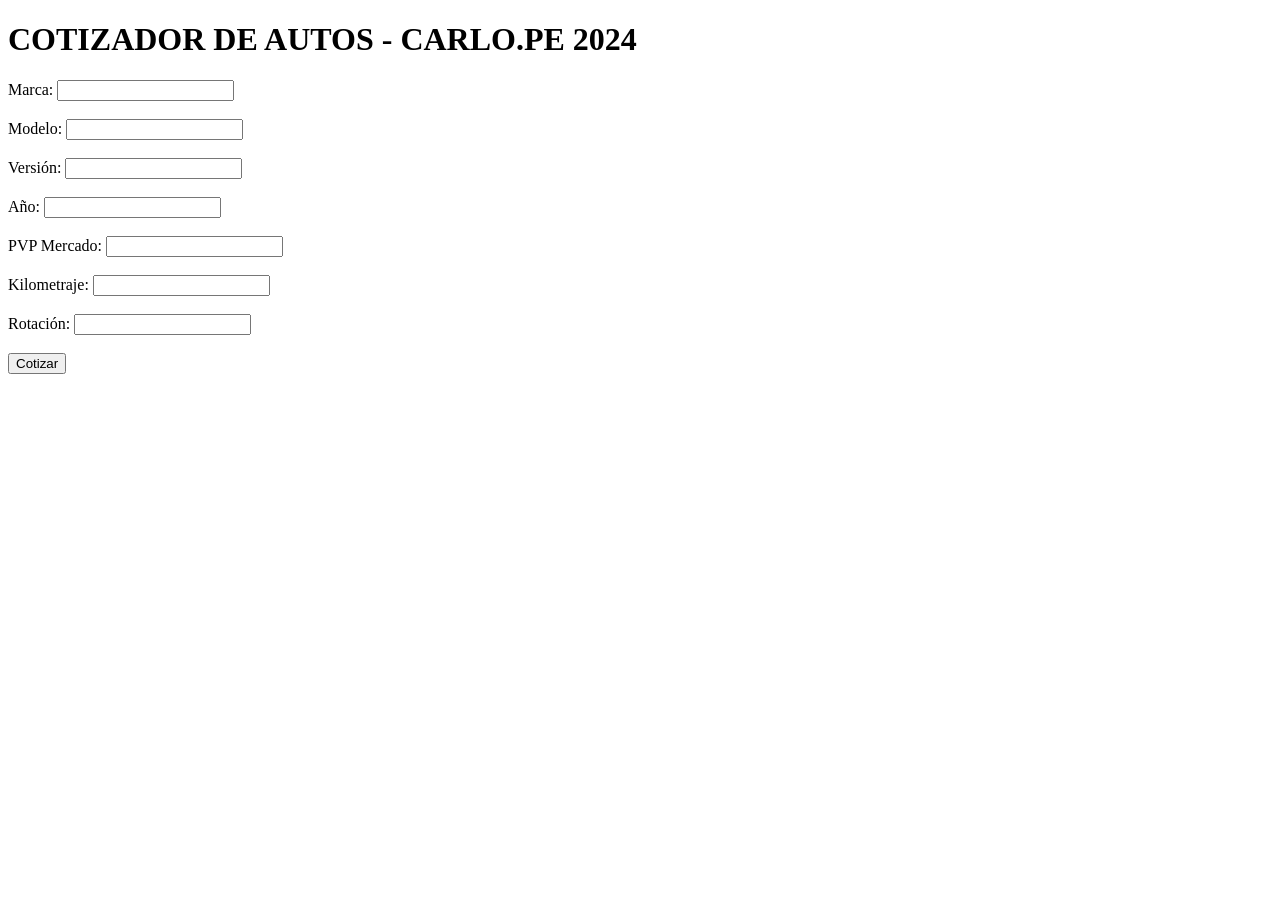
==== templates/index.html @ 7e961265 "Add files via upload" ====
<!DOCTYPE html>
<html lang="es">
<head>
    <meta charset="UTF-8">
    <meta name="viewport" content="width=device-width, initial-scale=1.0">
    <title>Cotizador de Autos - CARLO.PE</title>
    <link rel="stylesheet" href="static/css/style.css">
</head>
<body>
    <div class="title">
        <h1>COTIZADOR DE AUTOS - CARLO.PE 2024</h1>
    </div>
    <div class="container">
        <form id="cotizarForm"> <!--action="/cotizar" method="POST" -->
            <div class="form-group">
                <label for="marca">Marca:</label>
                <input type="text" id="marca" name="marca" required><br><br>
            </div>
            <div class="form-group">
                <label for="modelo">Modelo:</label>
                <input type="text" id="modelo" name="modelo" required><br><br>
            </div>
            <div class="form-group">
                <label for="version">Versión:</label>
                <input type="text" id="version" name="version" required><br><br>
            </div>
            <div class="form-group">
                <label for="año">Año:</label>
                <input type="number" id="año" name="año" required><br><br>

            </div>
            <div class="form-group">
                <label for="pvp_mercado">PVP Mercado:</label>
                <input type="number" id="pvp_mercado" name="pvp_mercado" required><br><br>
            </div>
            <div class="form-group">
                <label for="kilometraje">Kilometraje:</label>
                <input type="number" id="kilometraje" name="kilometraje" required><br><br>
            </div>

            <div class="form-group">
                <label for="rotacion"> Rotación:</label>
                <input type="text" id="rotacion" name="rotacion" required><br><br>
            </div>

            <button type="submit">Cotizar</button>
            
        </form>
    </div>
    
    <div id="resultadoCotizacion" class="container2" style="display: none;">
        <div class="title">
            <h1>Resultado de la Cotización</h1>
        </div>
        <div class="result">
            <p>El valor actual del auto es de: $<span id="valorFinal"></span></p>
        </div>
    </div>

    <script>
        document.getElementById('cotizarForm').addEventListener('submit', function(event) {
            event.preventDefault(); // Previene el envío del formulario

            // Obtén los datos del formulario
            const formData = new FormData(this);

            // Realiza la solicitud AJAX
            fetch('/cotizar', {
                method: 'POST',
                body: formData
            })
            .then(response => response.json())
            .then(data => {
                // Muestra el resultado
                document.getElementById('valorFinal').textContent = data.valor_final;
                document.getElementById('resultadoCotizacion').style.display = 'block';
                document.getElementById('cotizarForm').style.display = 'none'; // Oculta el formulario
            })
            .catch(error => {
                console.error('Error:', error);     
            });
        });
    </script>

</body>
</html>
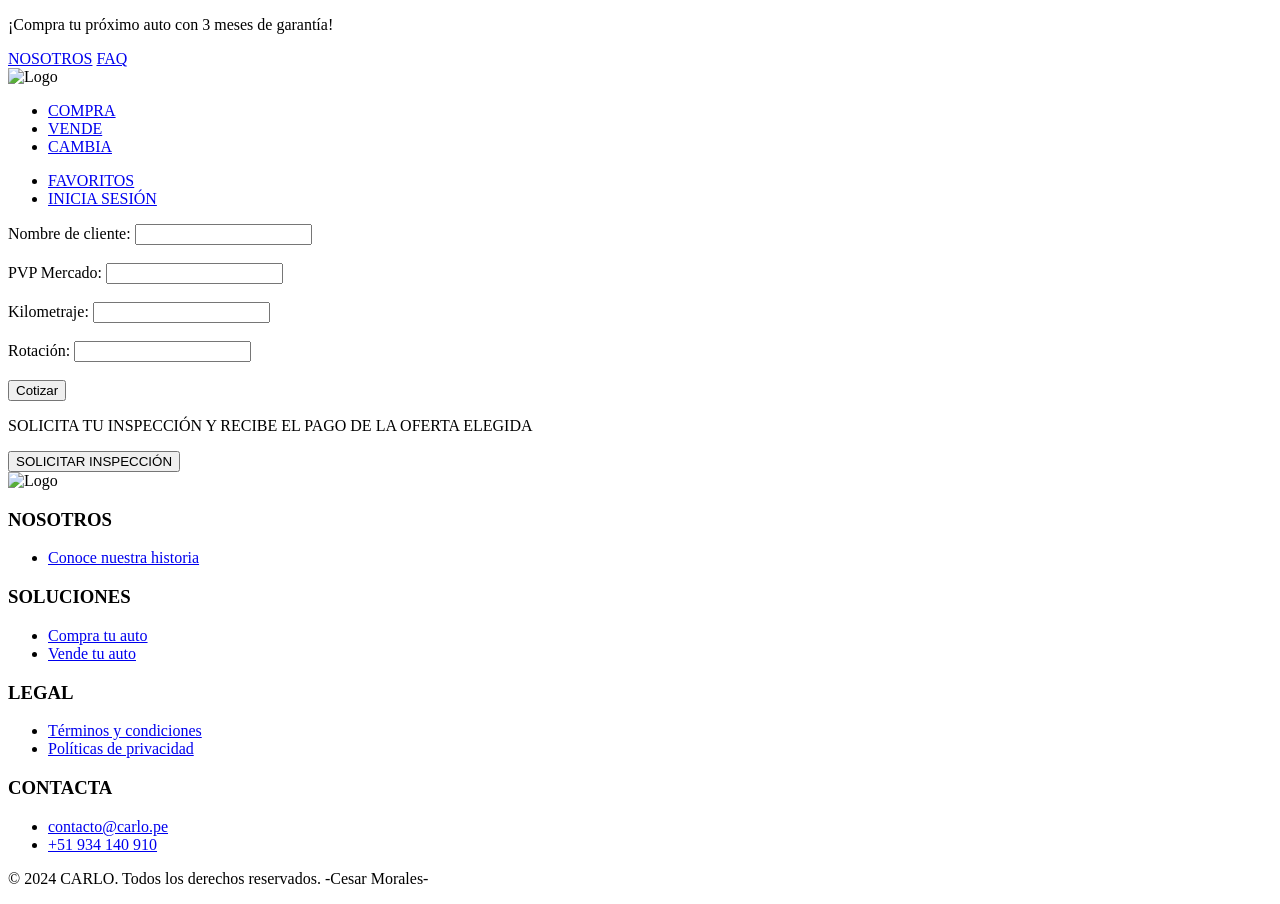
==== commit 7e3ef58d: "Add files via upload" ====
--- a/templates/index.html
+++ b/templates/index.html
@@ -4,30 +4,36 @@
     <meta charset="UTF-8">
     <meta name="viewport" content="width=device-width, initial-scale=1.0">
     <title>Cotizador de Autos - CARLO.PE</title>
+    <link href="https://fonts.googleapis.com/css2?family=Poppins:wght@400;700&display=swap" rel="stylesheet">
     <link rel="stylesheet" href="static/css/style.css">
 </head>
 <body>
-    <div class="title">
-        <h1>COTIZADOR DE AUTOS - CARLO.PE 2024</h1>
+    <div class="top-bar">
+        <div class="frase-container">
+            <p class="frase">¡Compra tu próximo auto con 3 meses de garantía!</p>
+        </div>
+        <div class="right-links">
+            <a href="#nosotros">NOSOTROS</a>
+            <a href="#faq">FAQ</a>
+        </div>
     </div>
-    <div class="container">
-        <form id="cotizarForm"> <!--action="/cotizar" method="POST" -->
+    <nav>
+        <img src="https://www.carlo.pe/images/logo-carlope.png" alt="Logo" class="nav-logo">
+        <ul class="left">
+            <li><a href="#compra">COMPRA</a></li>
+            <li><a href="#vende">VENDE</a></li>
+            <li><a href="#cambia">CAMBIA</a></li>
+        </ul>
+        <ul class="right">
+            <li><a href="#favoritos">FAVORITOS</a></li>
+            <li><a href="#inicia-sesion">INICIA SESIÓN</a></li>
+        </ul>
+    </nav>
+    <div class="container" id="cotizarFormContainer">
+        <form id="cotizarForm">
             <div class="form-group">
-                <label for="marca">Marca:</label>
-                <input type="text" id="marca" name="marca" required><br><br>
-            </div>
-            <div class="form-group">
-                <label for="modelo">Modelo:</label>
-                <input type="text" id="modelo" name="modelo" required><br><br>
-            </div>
-            <div class="form-group">
-                <label for="version">Versión:</label>
-                <input type="text" id="version" name="version" required><br><br>
-            </div>
-            <div class="form-group">
-                <label for="año">Año:</label>
-                <input type="number" id="año" name="año" required><br><br>
-
+                <label for="nombreCliente">Nombre de cliente:</label>
+                <input type="text" id="nombreCliente" name="nombreCliente" required><br><br>
             </div>
             <div class="form-group">
                 <label for="pvp_mercado">PVP Mercado:</label>
@@ -37,33 +43,86 @@
                 <label for="kilometraje">Kilometraje:</label>
                 <input type="number" id="kilometraje" name="kilometraje" required><br><br>
             </div>
-
             <div class="form-group">
                 <label for="rotacion"> Rotación:</label>
                 <input type="text" id="rotacion" name="rotacion" required><br><br>
             </div>
-
             <button type="submit">Cotizar</button>
-            
         </form>
     </div>
-    
-    <div id="resultadoCotizacion" class="container2" style="display: none;">
-        <div class="title">
-            <h1>Resultado de la Cotización</h1>
+    <div id="resultadoCotizacion" class="result-container" style="display: none;">
+        <div class="mensaje">
+            <h2>¡<span id="clienteNombre"></span>, muchas gracias por pedir una cotización!</h2>
+            <p class="mensaje-sub">Estamos felices por comprarte tu carro, por ello te ofrecemos las siguientes ofertas aproximadas. <br> La oferta final se brinda después de la inspección. <br></p>
         </div>
         <div class="result">
-            <p>El valor actual del auto es de: $<span id="valorFinal"></span></p>
+            <div class="result-box">
+                <h3>VENTA INMEDIATA</h3>
+                <p class="precio">$<span id="valorFinal"></span></p>
+                <p class="mensaje-morado">¡Compramos tu auto en 1 hora! o puedes dejarlo como parte de pago <strong class="mensaje-negro">al comprar a través de nuestro showroom. <br> Solicita una inspección y obtén una propuesta final.</strong></p>
+            </div>
+            <div class="result-box">
+                <h3>VENTA A PARTE DE PAGO</h3>
+                <p class="precio">$<span id="valorPartePago"></span></p>
+                <p class="mensaje-morado">¡Deja tu auto como parte de pago y te pagamos más!<br> <strong class="mensaje-negro">Recibe más dólares dejando tu auto viejo y llevándote uno más nuevo. Solicita una inspección y obtén una propuesta final.</strong></p>
+            </div>
+            <div class="result-box">
+                <h3>VENTA SUBASTA</h3>
+                <p class="mensaje-negro">Pronto habilitaremos esta opción para que vender tu auto sea más justo y rápido! <strong class="mensaje-morado2">El precio lo defines tú.</strong>
+                <strong class="mensaje-morado3"><br>¿Te gustaría participar de la subasta? Déjanos tus comentarios para mantenerte informado.</strong></p>
+                <button id="btnInteresa">¡ME INTERESA!</button>
+            </div>
         </div>
+        <p class="mensaje-behind"> *La oferta está sujeta a la evaluación final del asesor comercial e inspección del auto.</p>
     </div>
-
+    <div class="green-bar">
+        <p>SOLICITA TU INSPECCIÓN Y RECIBE EL PAGO DE LA OFERTA ELEGIDA</p>
+        <button>SOLICITAR INSPECCIÓN</button>
+    </div>
+    <footer class="footer">
+        <div class="footer-content">
+            <div class="footer-section image-section">
+                <img src="https://www.carlo.pe/images/logo-carlope.png" alt="Logo" class="nav-logo">
+            </div>
+            <div class="footer-links">
+                <div class="footer-section links">
+                    <h3>NOSOTROS</h3>
+                    <ul>
+                        <li><a href="#historia">Conoce nuestra historia</a></li>
+                    </ul>
+                </div>
+                <div class="footer-section links">
+                    <h3>SOLUCIONES</h3>
+                    <ul>
+                        <li><a href="#compra">Compra tu auto</a></li>
+                        <li><a href="#vende">Vende tu auto</a></li>
+                    </ul>
+                </div>
+                <div class="footer-section links">
+                    <h3>LEGAL</h3>
+                    <ul>
+                        <li><a href="#terminos">Términos y condiciones</a></li>
+                        <li><a href="#privacidad">Políticas de privacidad</a></li>
+                    </ul>
+                </div>
+                <div class="footer-section contact">
+                    <h3>CONTACTA</h3>
+                    <ul>
+                        <li><a href="mailto:contacto@carlo.pe">contacto@carlo.pe</a></li>
+                        <li><a href="tel:+51934140910">+51 934 140 910</a></li>
+                    </ul>
+                </div>
+            </div>
+        </div>
+        <div class="footer-bottom">
+            <p>&copy; 2024 CARLO. Todos los derechos reservados.  -Cesar Morales-</p>
+        </div>
+    </footer>
     <script>
         document.getElementById('cotizarForm').addEventListener('submit', function(event) {
             event.preventDefault(); // Previene el envío del formulario
-
             // Obtén los datos del formulario
             const formData = new FormData(this);
-
             // Realiza la solicitud AJAX
             fetch('/cotizar', {
                 method: 'POST',
@@ -71,16 +130,19 @@
             })
             .then(response => response.json())
             .then(data => {
+                const valorFinal = parseFloat(data.valor_final).toLocaleString('en-US', {minimumFractionDigits: 0});
+                const valorPartePago = Math.round(data.valor_partepago).toLocaleString('en-US');
                 // Muestra el resultado
-                document.getElementById('valorFinal').textContent = data.valor_final;
+                document.getElementById('clienteNombre').textContent = formData.get('nombreCliente'); // Obtener el nombre del cliente desde el formulario
+                document.getElementById('valorFinal').textContent = valorFinal;
+                document.getElementById('valorPartePago').textContent = valorPartePago;
                 document.getElementById('resultadoCotizacion').style.display = 'block';
-                document.getElementById('cotizarForm').style.display = 'none'; // Oculta el formulario
+                document.getElementById('cotizarFormContainer').style.display = 'none'; // Oculta el formulario
             })
             .catch(error => {
                 console.error('Error:', error);     
             });
         });
     </script>
-
 </body>
-</html>+</html>
